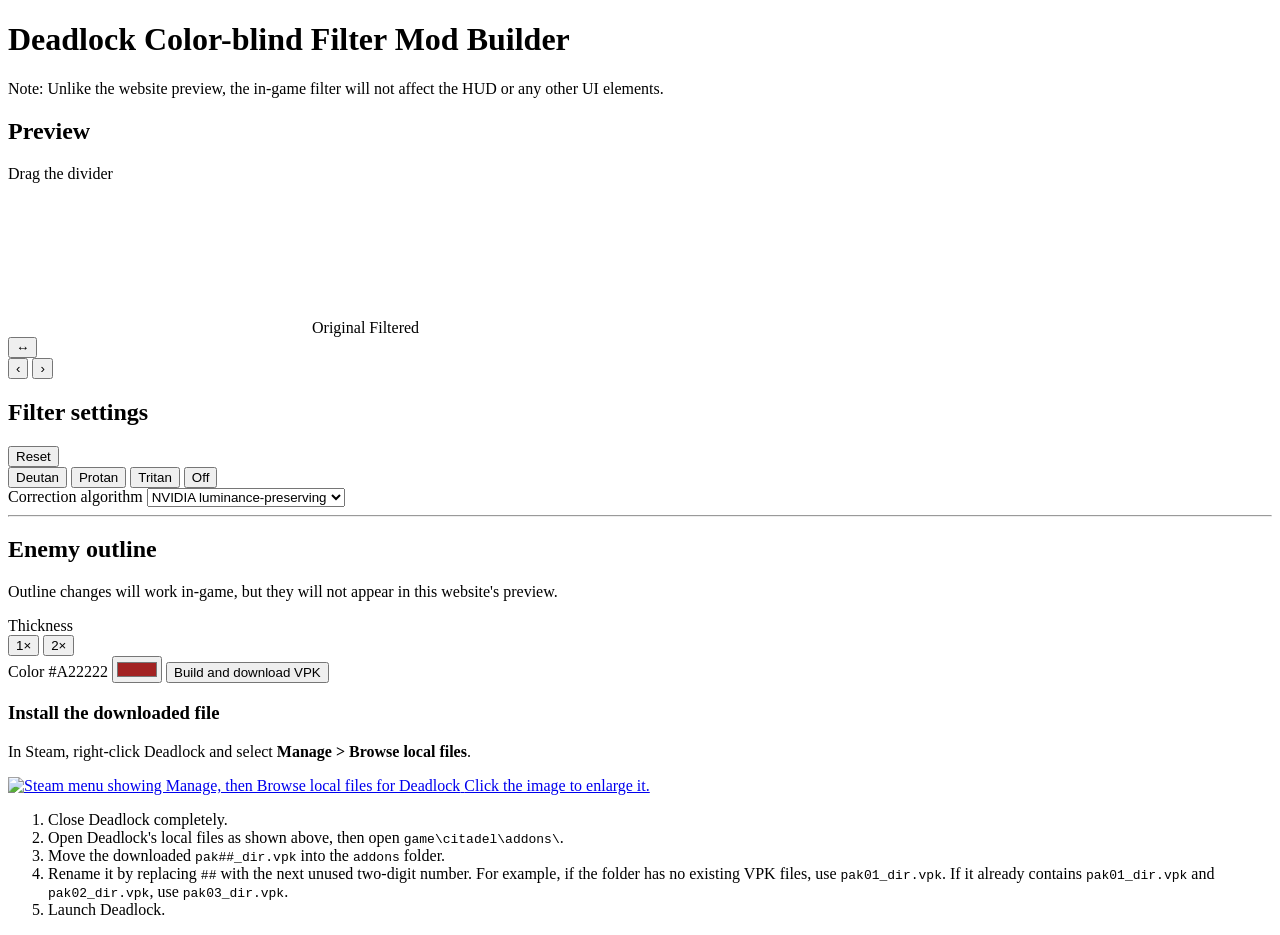
==== web/index.html @ f23c1808 "Initial Deadlock colorblind mod builder" ====
<!doctype html>
<html lang="en">
<head>
  <meta charset="utf-8">
  <meta name="viewport" content="width=device-width, initial-scale=1">
  <title>Deadlock Color-blind Filter Mod Builder</title>
  <link rel="stylesheet" href="/styles.css">
</head>
<body>
  <header>
    <h1>Deadlock Color-blind Filter Mod Builder</h1>
  </header>

  <main>
    <div class="notice">
      Note: Unlike the website preview, the in-game filter will not affect the HUD or any other UI elements.
    </div>

    <div class="layout">
      <section class="preview-section">
        <div class="section-title">
          <h2>Preview</h2>
          <span>Drag the divider</span>
        </div>
        <div class="preview" id="preview">
          <canvas id="previewCanvas"></canvas>
          <span class="preview-label original">Original</span>
          <span class="preview-label filtered">Filtered</span>
          <div class="divider" id="divider" role="separator" aria-label="Comparison divider" tabindex="0">
            <button type="button" tabindex="-1" aria-hidden="true">↔</button>
          </div>
          <button class="preview-arrow previous" id="previousImage" type="button" aria-label="Previous preview image">&lsaquo;</button>
          <button class="preview-arrow next" id="nextImage" type="button" aria-label="Next preview image">&rsaquo;</button>
        </div>
        <div class="preview-thumbnails" id="previewThumbnails" aria-label="Preview images"></div>
      </section>

      <section class="settings">
        <div class="section-title">
          <h2>Filter settings</h2>
          <button class="link-button" id="resetButton" type="button">Reset</button>
        </div>

        <div class="preset-row" aria-label="Colorblind presets">
          <button type="button" data-mode="deutan">Deutan</button>
          <button type="button" data-mode="protan">Protan</button>
          <button type="button" data-mode="tritan">Tritan</button>
          <button type="button" data-mode="off">Off</button>
        </div>

        <label class="select-control">
          <span>Correction algorithm</span>
          <select id="algorithm">
            <option value="nvidia">NVIDIA luminance-preserving</option>
            <option value="classic">Classic daltonization</option>
          </select>
        </label>

        <div id="filterControls"></div>

        <hr>
        <h2>Enemy outline</h2>
        <p class="outline-warning">Outline changes will work in-game, but they will not appear in this website's preview.</p>
        <div class="outline-setting">
          <span class="choice-label">Thickness</span>
          <div class="outline-options" role="group" aria-label="Enemy outline thickness">
            <button type="button" data-thickness="1">1×</button>
            <button type="button" data-thickness="2">2×</button>
          </div>
        </div>
        <label class="color-control">
          <span>Color <output id="outlineColorValue">#A22222</output></span>
          <input id="outlineColor" type="color" value="#a22222">
        </label>

        <button class="build-button" id="downloadButton" type="button">Build and download VPK</button>
        <p class="status" id="buildStatus" role="status"></p>

        <div class="install-instructions">
          <h3>Install the downloaded file</h3>
          <p>In Steam, right-click Deadlock and select <strong>Manage &gt; Browse local files</strong>.</p>
          <a class="install-image-link" href="/find-deadlock-local-files.png" target="_blank" rel="noopener">
            <img src="/find-deadlock-local-files.png" alt="Steam menu showing Manage, then Browse local files for Deadlock">
            <span>Click the image to enlarge it.</span>
          </a>
          <ol>
            <li>Close Deadlock completely.</li>
            <li>Open Deadlock's local files as shown above, then open <code>game\citadel\addons\</code>.</li>
            <li>Move the downloaded <code>pak##_dir.vpk</code> into the <code>addons</code> folder.</li>
            <li>Rename it by replacing <code>##</code> with the next unused two-digit number. For example, if the folder has no existing VPK files, use <code>pak01_dir.vpk</code>. If it already contains <code>pak01_dir.vpk</code> and <code>pak02_dir.vpk</code>, use <code>pak03_dir.vpk</code>.</li>
            <li>Launch Deadlock.</li>
          </ol>
        </div>
      </section>
    </div>
  </main>

  <script src="/app.js"></script>
</body>
</html>
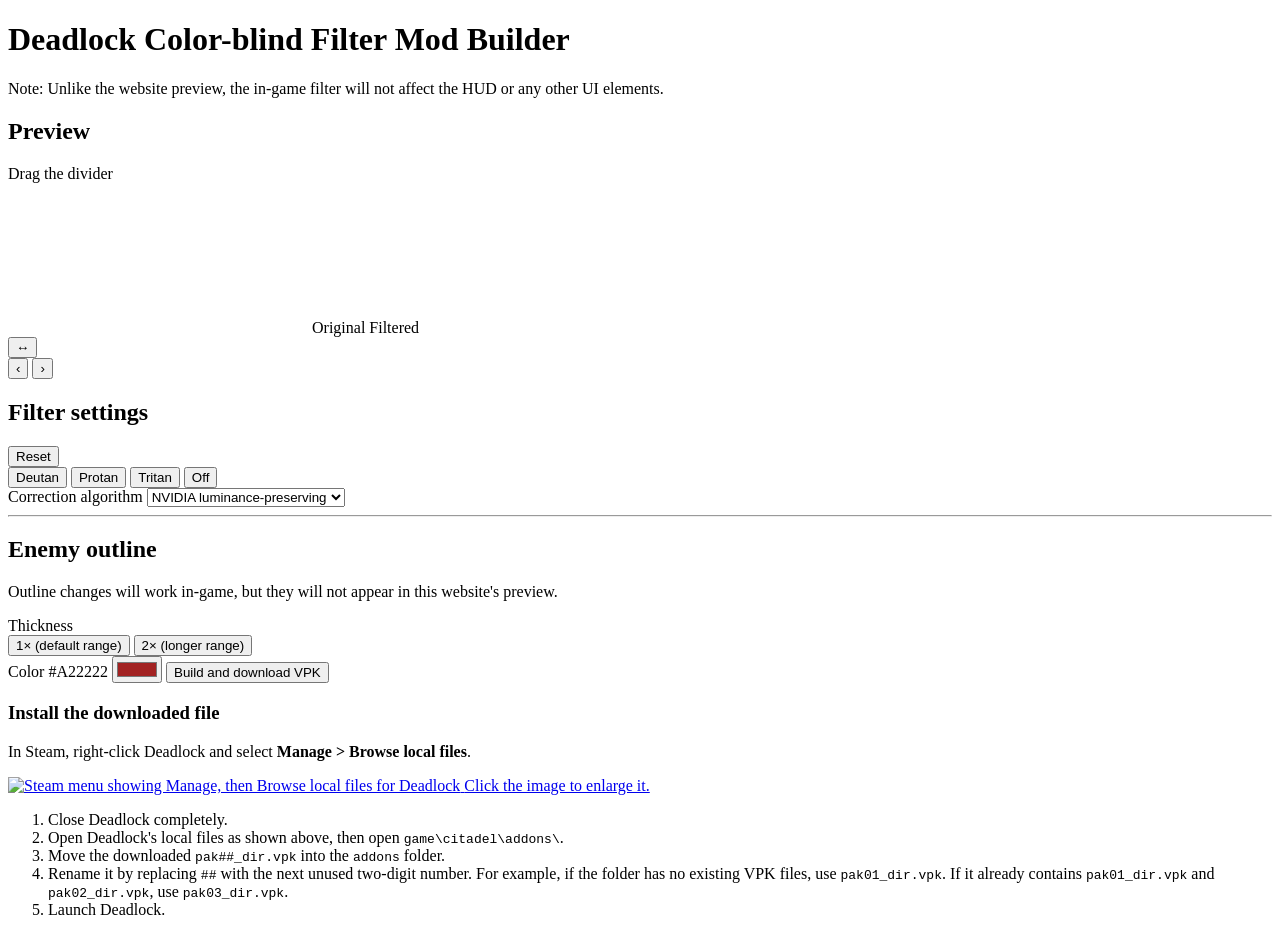
==== commit c52af463: "Extend fade range for 2x outlines" ====
--- a/web/index.html
+++ b/web/index.html
@@ -64,8 +64,8 @@
         <div class="outline-setting">
           <span class="choice-label">Thickness</span>
           <div class="outline-options" role="group" aria-label="Enemy outline thickness">
-            <button type="button" data-thickness="1">1×</button>
-            <button type="button" data-thickness="2">2×</button>
+            <button type="button" data-thickness="1">1× (default range)</button>
+            <button type="button" data-thickness="2">2× (longer range)</button>
           </div>
         </div>
         <label class="color-control">
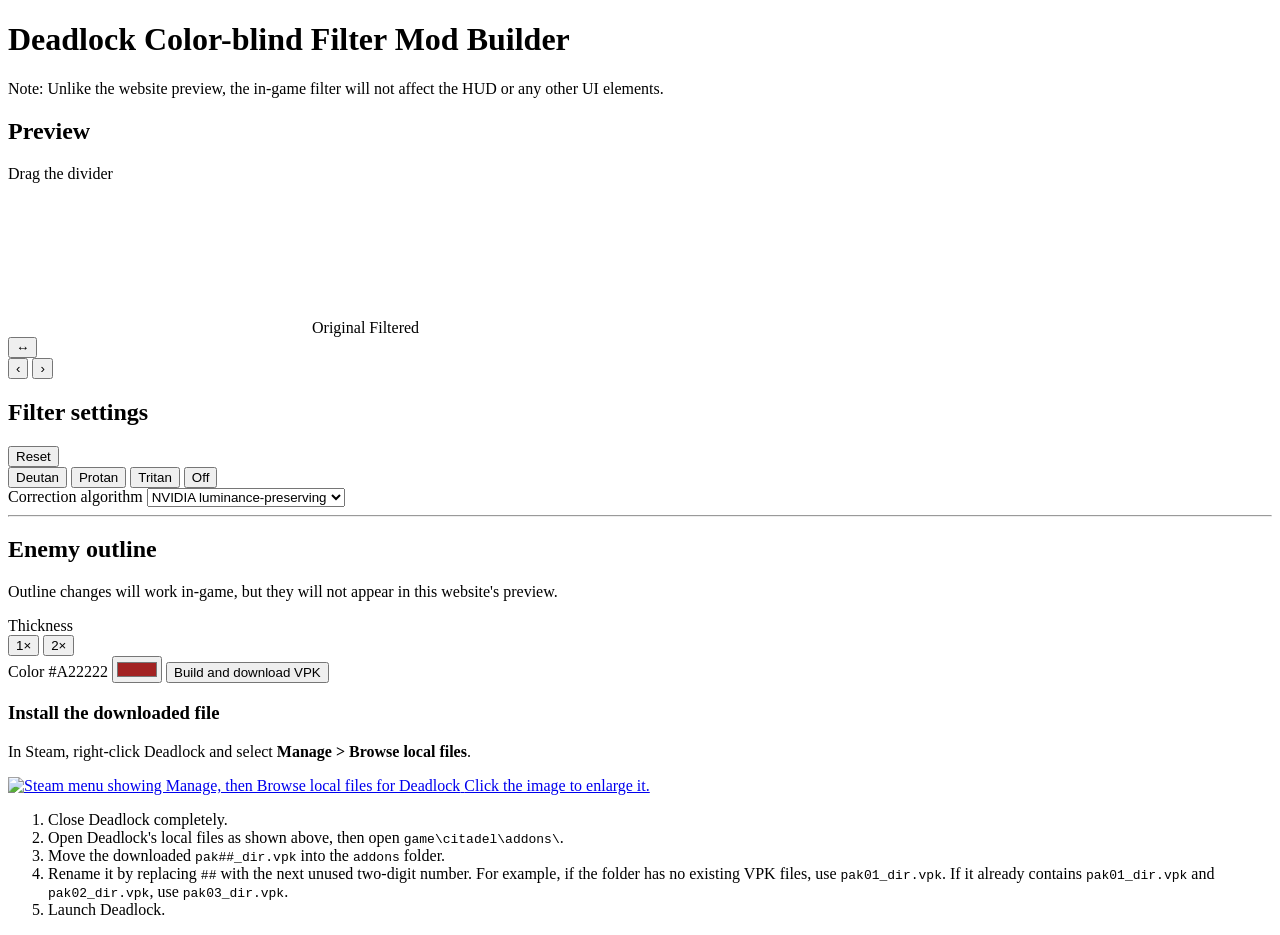
==== commit 586e7bbd: "Simplify outline option labels" ====
--- a/web/index.html
+++ b/web/index.html
@@ -64,8 +64,8 @@
         <div class="outline-setting">
           <span class="choice-label">Thickness</span>
           <div class="outline-options" role="group" aria-label="Enemy outline thickness">
-            <button type="button" data-thickness="1">1× (default range)</button>
-            <button type="button" data-thickness="2">2× (longer range)</button>
+            <button type="button" data-thickness="1">1×</button>
+            <button type="button" data-thickness="2">2×</button>
           </div>
         </div>
         <label class="color-control">
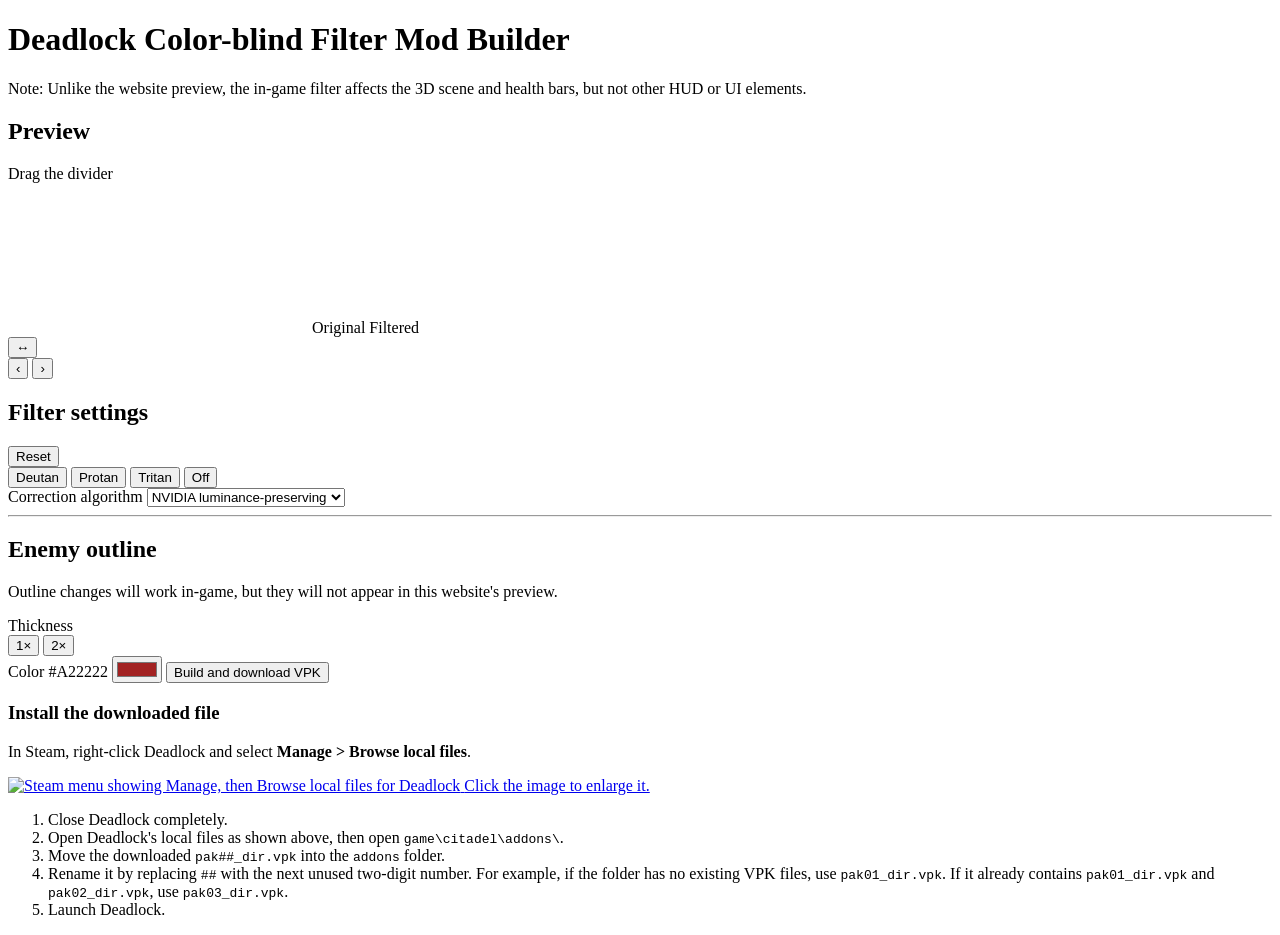
==== commit 23882dad: "Apply color filters to health bars" ====
--- a/web/index.html
+++ b/web/index.html
@@ -13,7 +13,7 @@
 
   <main>
     <div class="notice">
-      Note: Unlike the website preview, the in-game filter will not affect the HUD or any other UI elements.
+      Note: Unlike the website preview, the in-game filter affects the 3D scene and health bars, but not other HUD or UI elements.
     </div>
 
     <div class="layout">
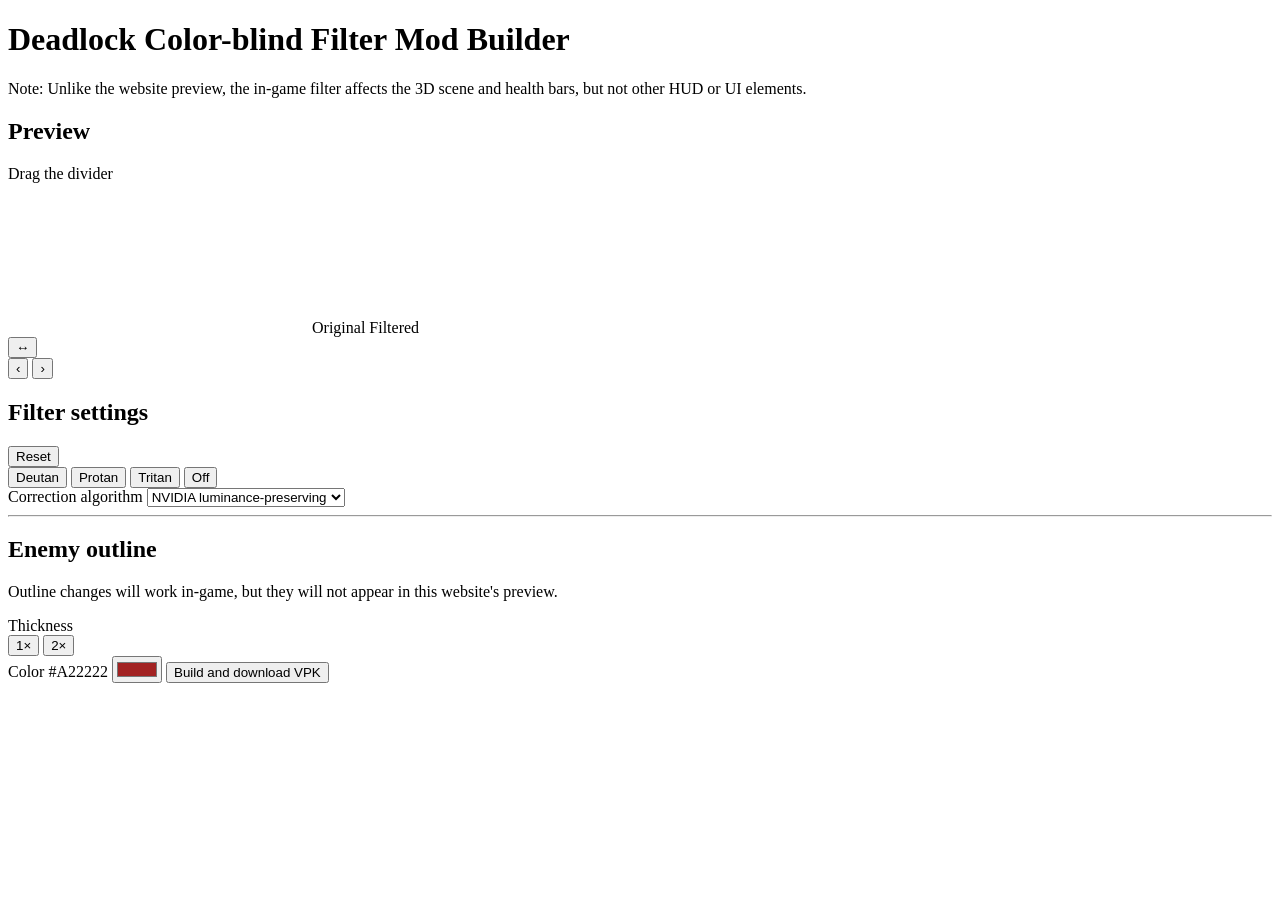
==== commit 2e3e06a7: "Clean up outline build and remove install guide" ====
--- a/web/index.html
+++ b/web/index.html
@@ -75,22 +75,6 @@
 
         <button class="build-button" id="downloadButton" type="button">Build and download VPK</button>
         <p class="status" id="buildStatus" role="status"></p>
-
-        <div class="install-instructions">
-          <h3>Install the downloaded file</h3>
-          <p>In Steam, right-click Deadlock and select <strong>Manage &gt; Browse local files</strong>.</p>
-          <a class="install-image-link" href="/find-deadlock-local-files.png" target="_blank" rel="noopener">
-            <img src="/find-deadlock-local-files.png" alt="Steam menu showing Manage, then Browse local files for Deadlock">
-            <span>Click the image to enlarge it.</span>
-          </a>
-          <ol>
-            <li>Close Deadlock completely.</li>
-            <li>Open Deadlock's local files as shown above, then open <code>game\citadel\addons\</code>.</li>
-            <li>Move the downloaded <code>pak##_dir.vpk</code> into the <code>addons</code> folder.</li>
-            <li>Rename it by replacing <code>##</code> with the next unused two-digit number. For example, if the folder has no existing VPK files, use <code>pak01_dir.vpk</code>. If it already contains <code>pak01_dir.vpk</code> and <code>pak02_dir.vpk</code>, use <code>pak03_dir.vpk</code>.</li>
-            <li>Launch Deadlock.</li>
-          </ol>
-        </div>
       </section>
     </div>
   </main>
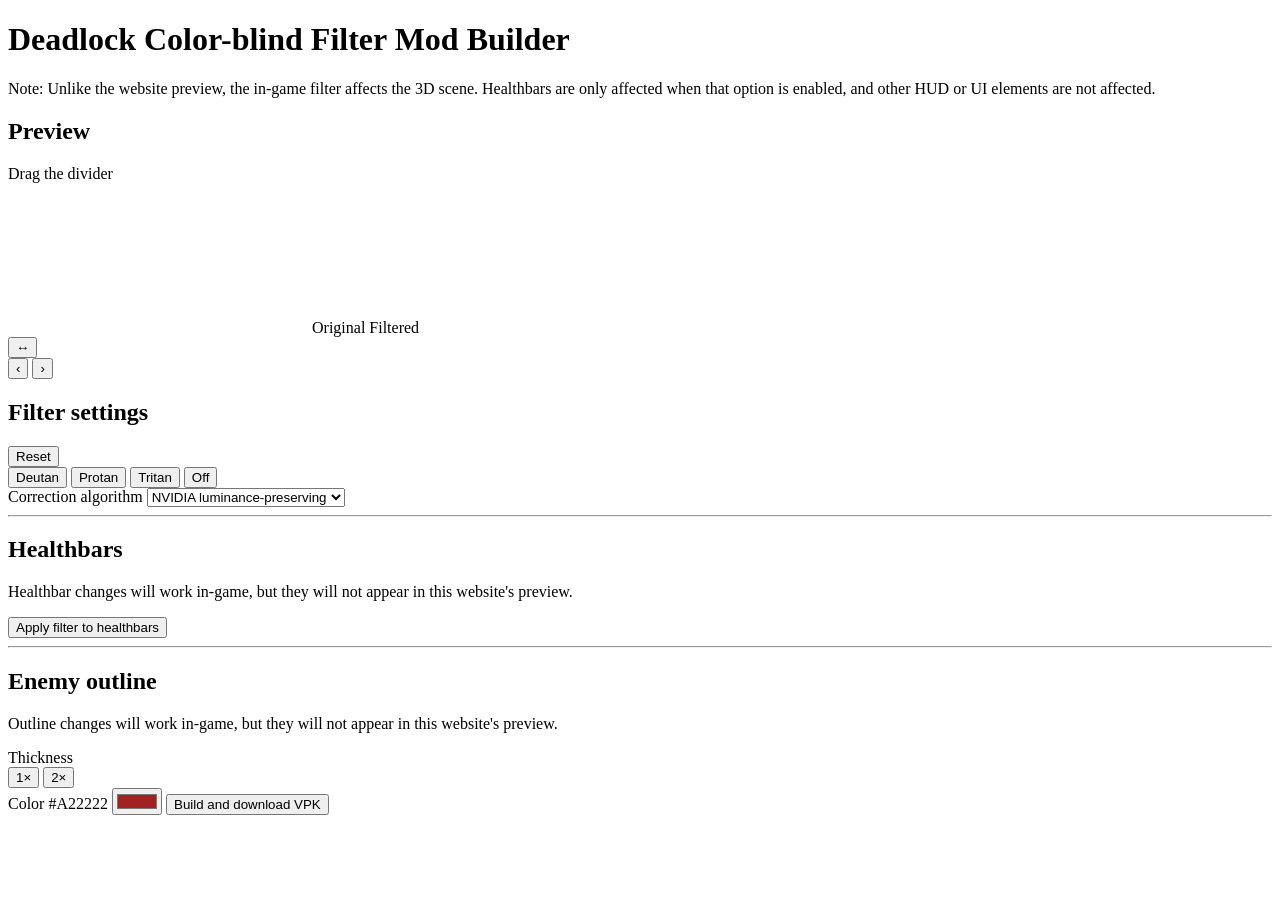
==== commit 5149033c: "Add optional healthbar filtering" ====
--- a/web/index.html
+++ b/web/index.html
@@ -13,7 +13,7 @@
 
   <main>
     <div class="notice">
-      Note: Unlike the website preview, the in-game filter affects the 3D scene and health bars, but not other HUD or UI elements.
+      Note: Unlike the website preview, the in-game filter affects the 3D scene. Healthbars are only affected when that option is enabled, and other HUD or UI elements are not affected.
     </div>
 
     <div class="layout">
@@ -59,6 +59,11 @@
         <div id="filterControls"></div>
 
         <hr>
+        <h2>Healthbars</h2>
+        <p class="outline-warning">Healthbar changes will work in-game, but they will not appear in this website's preview.</p>
+        <button class="toggle-button" id="healthbarToggle" type="button" aria-pressed="false">Apply filter to healthbars</button>
+
+        <hr>
         <h2>Enemy outline</h2>
         <p class="outline-warning">Outline changes will work in-game, but they will not appear in this website's preview.</p>
         <div class="outline-setting">
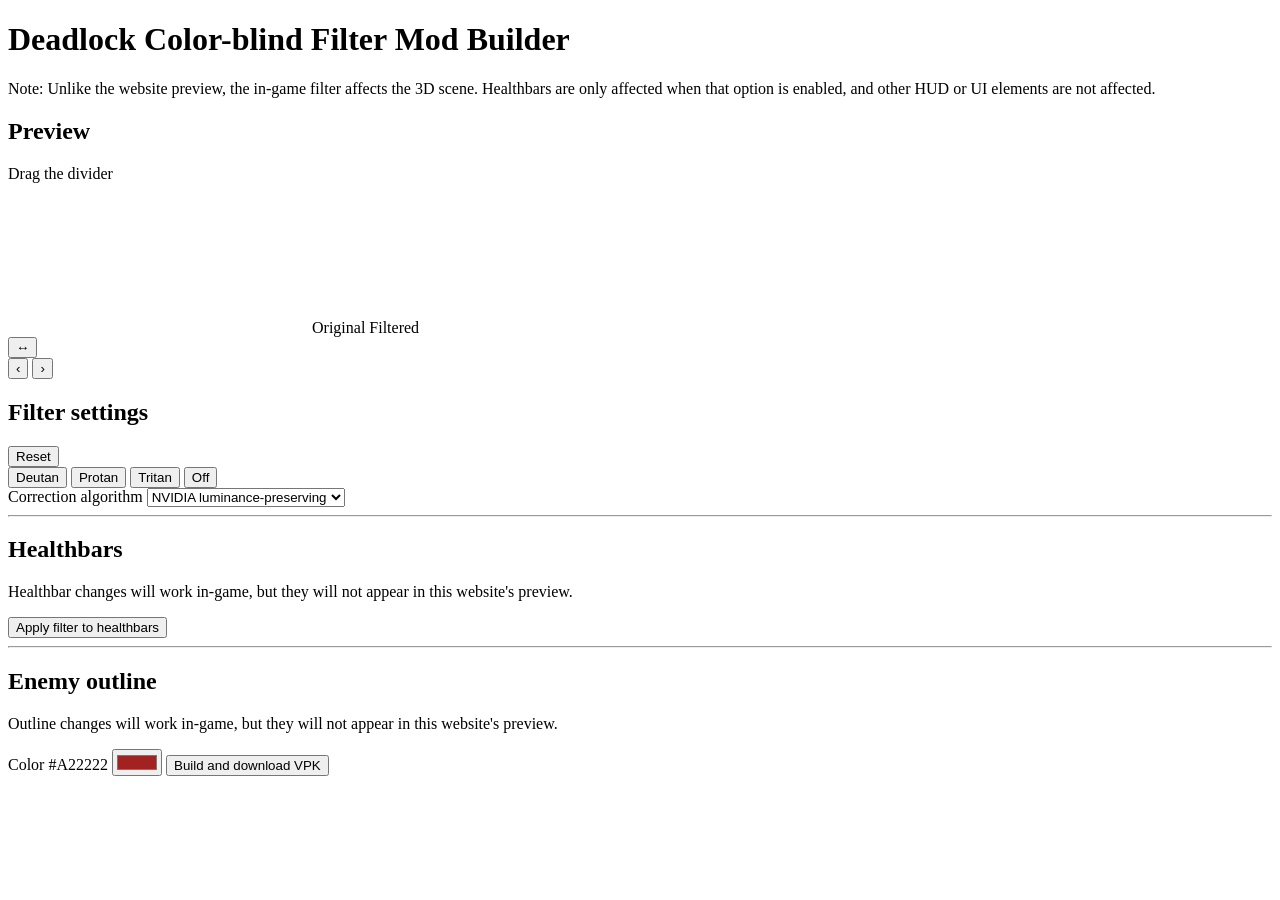
==== commit a2d1b963: "Remove outline thickness from website builder" ====
--- a/web/index.html
+++ b/web/index.html
@@ -66,13 +66,6 @@
         <hr>
         <h2>Enemy outline</h2>
         <p class="outline-warning">Outline changes will work in-game, but they will not appear in this website's preview.</p>
-        <div class="outline-setting">
-          <span class="choice-label">Thickness</span>
-          <div class="outline-options" role="group" aria-label="Enemy outline thickness">
-            <button type="button" data-thickness="1">1×</button>
-            <button type="button" data-thickness="2">2×</button>
-          </div>
-        </div>
         <label class="color-control">
           <span>Color <output id="outlineColorValue">#A22222</output></span>
           <input id="outlineColor" type="color" value="#a22222">
